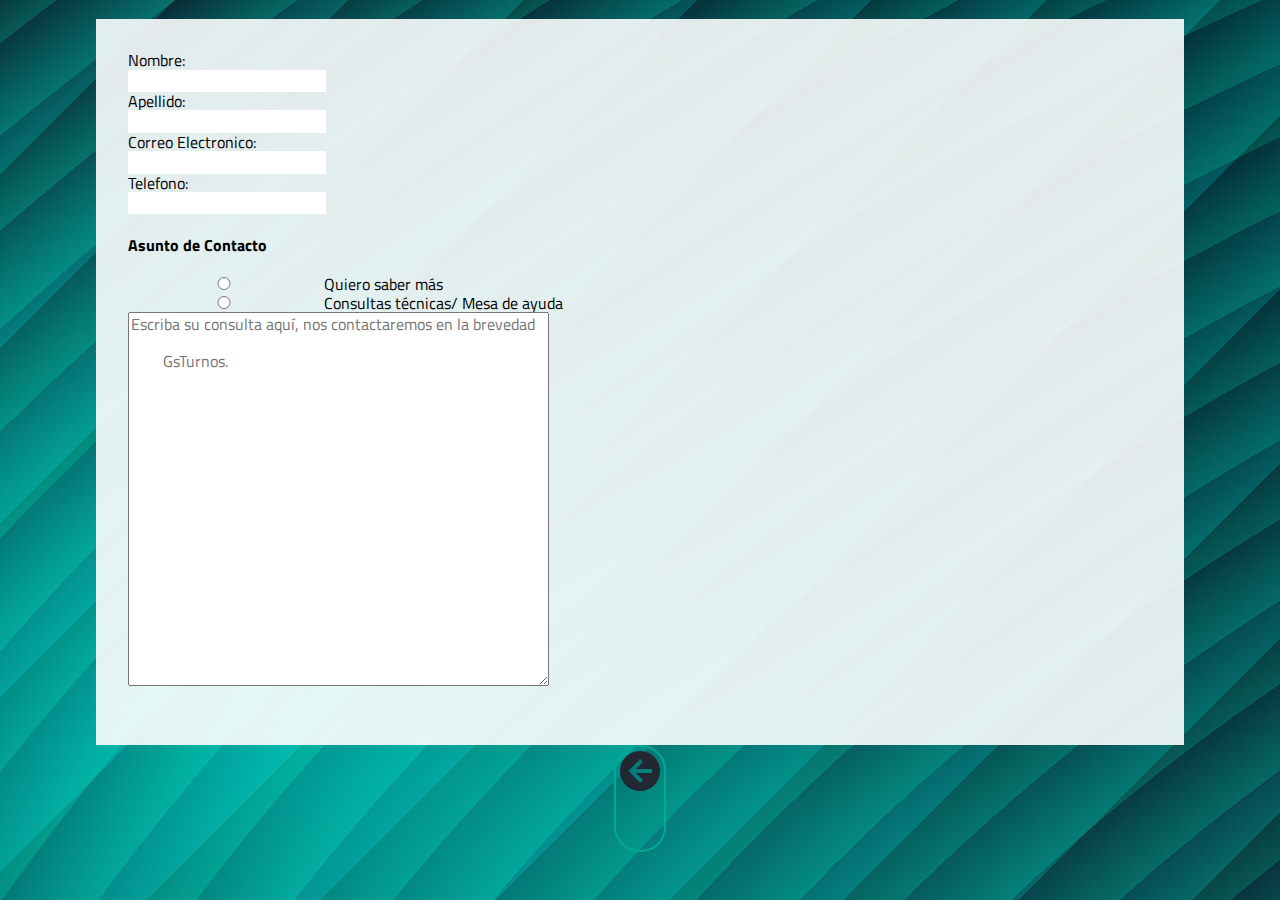
==== pages/contacto.html @ 7857df42 "Revert "moded styles link url"" ====
<!DOCTYPE html>
<html lang="en">
  <head>
    <meta charset="UTF-8" />
    <meta name="viewport" content="width=device-width, initial-scale=1.0" />
    <link
      rel="shortcut icon"
      href="../img/favicon/bulb-favicon-16x16.png"
      type="image/x-icon"
    />
    <link rel="stylesheet" href="../css/login.css" />
    <link rel="stylesheet" href="../css/normalize.css" />
    <link rel="stylesheet" href="../css/forms.css" />
    <title>Contacto</title>
  </head>
  <body>
    <form class="form-contacto" action="send to email" method="get">
      <label for="nombre">Nombre: </label><br />
      <input type="text" id="nombre" name="nombre" /><br />

      <label for="apellido">Apellido: </label><br />
      <input type="text" id="apellido" name="apellido" /><br />

      <label for="email">Correo Electronico: </label><br />
      <input type="email" id="email" name="email" /><br />

      <label for="telefono">Telefono: </label><br />
      <input type="tel-number" id="telefono" name="telefono" /><br />

      <h4>Asunto de Contacto</h4>

      <input
        type="radio"
        id="potencial-cliente"
        name="tipo-contacto"
        value="potencial-cliente"
      />
      <label for="potencial-cliente">Quiero saber más</label><br />

      <input type="radio" id="ayuda" name="tipo-contacto" value="ayuda" />
      <label for="ayuda">Consultas técnicas/ Mesa de ayuda</label><br />

      <textarea
        name="mensaje"
        id="mensaje"
        cols="50"
        rows="20"
        placeholder="Escriba su consulta aquí, nos contactaremos en la brevedad

        GsTurnos."
      ></textarea>
    </form>

    <a id="volver" href="../index.html">
      <img src="" alt="" /><svg
        xmlns="http://www.w3.org/2000/svg"
        width="2em"
        height="2em"
        viewBox="0 0 24 24"
      >
        <path
          fill="currentColor"
          d="M2 12A10 10 0 0 1 12 2a10 10 0 0 1 10 10a10 10 0 0 1-10 10A10 10 0 0 1 2 12m16-1h-8l3.5-3.5l-1.42-1.42L6.16 12l5.92 5.92l1.42-1.42L10 13h8z"
        />
      </svg>
    </a>
  </body>
</html>
---- css/login.css ----
@import url(./styles.css);

body {
  background-size: 100% 100%;
  background-position: 0px 0px, 0px 0px, 0px 0px, 0px 0px, 0px 0px;
  background-image: repeating-linear-gradient(
      315deg,
      #00ffff2e 92%,
      #073aff00 100%
    ),
    repeating-radial-gradient(
      75% 75% at 238% 218%,
      #00ffff2e 30%,
      #073aff14 39%
    ),
    radial-gradient(99% 99% at 109% 2%, #023730ff 0%, #073aff00 100%),
    radial-gradient(99% 99% at 21% 78%, #00a991 0%, #073aff00 100%),
    radial-gradient(160% 154% at 711px -303px, #0b0808ff 82%, #0b0a0aff 98%);
  height: 100vh;
  width: 100%;
  overflow: hidden;
}

h1 {
  color: var(--accent);
  font-size: 3em;
  margin-bottom: -10px;
}
h3 {
  font-weight: 400;
  margin-right: auto;
}

p {
  font-family: inherit;
  color: var(--light);
}
input {
  width: 12em;
  border: 1px solid transparent;
}

a {
  text-decoration: none;
  font-weight: 600;
  font-family: var(--second-font);
  color: var(--light-dark);
  margin-bottom: 5px;
}
a:last-child {
  padding-bottom: 1em;
  transition: font-size 0.1s;
}

a:last-child:hover{
  font-size: 17px;
}


.log-container {
  display: flex;
  justify-content: center;
  align-items: center;
  flex-direction: column;
  margin-top: 8em;
  margin-left: auto;
  margin-right: auto;
  background: var(--light);
  background-color: rgba(245, 243, 243, 0.898);
  border: solid 2px var(--accent);
  height: 200px;
  width: min-content;
  padding: 7em;
  border-radius: 20px;
}

button {
  padding: 0.6em 3em;
  margin: 1.5em 1em;
  border: 3px solid var(--accent);
  text-transform: uppercase;
  background-color: var(--light);
  border-radius: 15px;
  font-weight: 700;
}

button:hover{
  background-color: var(--second-accent);
  color: var(--light);
  transition: ease-in 0.7s;
  
}

#volver{
  text-align: center;
  background-color: transparent;
  margin: 0 auto;
  font-size: 1.5em;
  border-radius: 25px;
  border: 2px solid var(--second-accent);
}
---- css/forms.css ----
@import url(../css/normalize.css);
@import url(../css/styles.css);

body{
    display: grid;
    grid-template-columns: 
    "data" 
    "mensaje imagen";
}

form{
    background-color:var(--light);
    margin: 0 auto;
    width: 80vw;
    padding: 2em;
    margin-top: 1.2em;
}

a{
    color: var(--darkest);
}
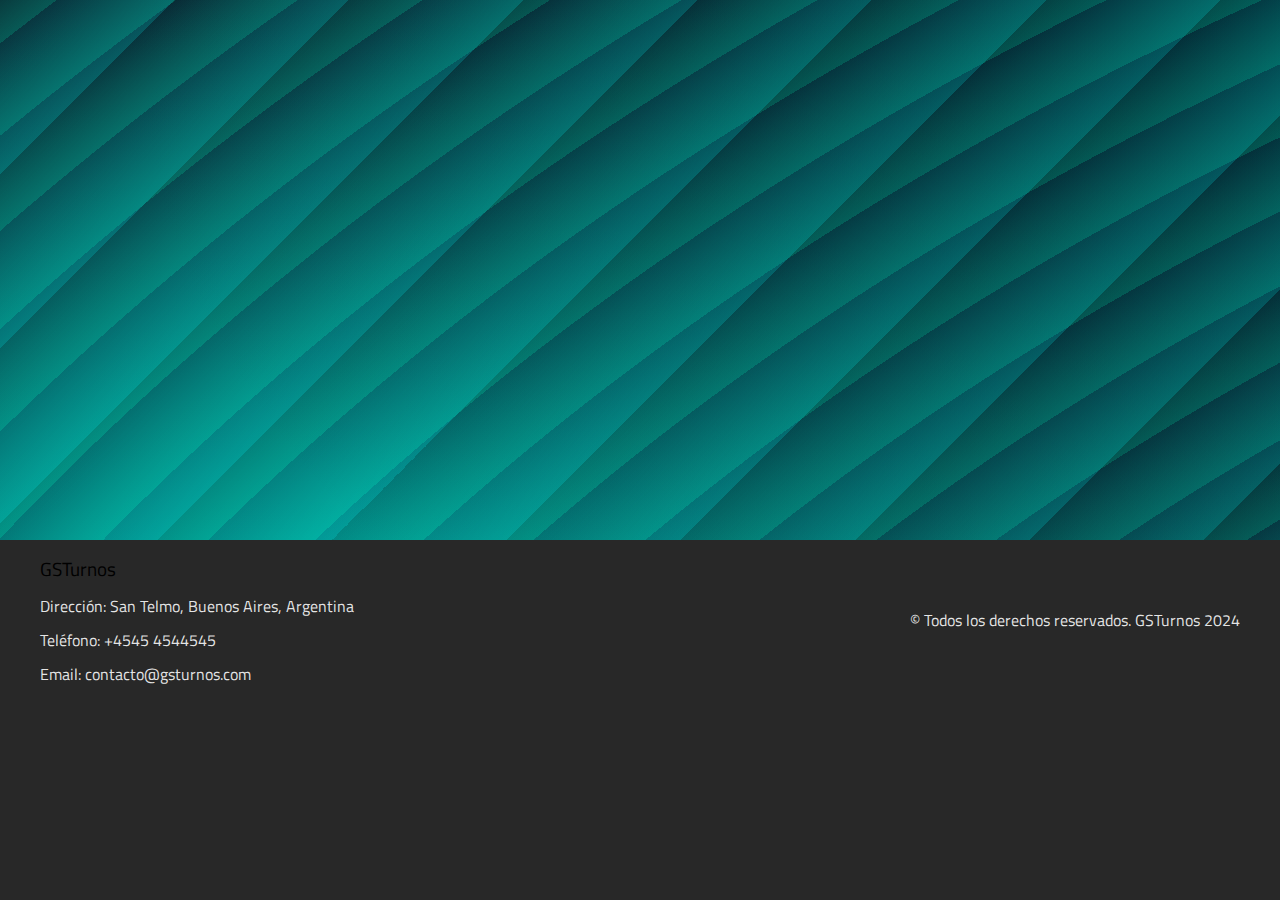
==== commit a4eeaad7: "Merge pull request #20 from P0DD1GH3/Martin" ====
--- a/pages/contacto.html
+++ b/pages/contacto.html
@@ -1,5 +1,5 @@
 <!DOCTYPE html>
-<html lang="en">
+<html lang="es">
   <head>
     <meta charset="UTF-8" />
     <meta name="viewport" content="width=device-width, initial-scale=1.0" />
@@ -10,59 +10,23 @@
     />
     <link rel="stylesheet" href="../css/login.css" />
     <link rel="stylesheet" href="../css/normalize.css" />
-    <link rel="stylesheet" href="../css/forms.css" />
-    <title>Contacto</title>
-  </head>
-  <body>
-    <form class="form-contacto" action="send to email" method="get">
-      <label for="nombre">Nombre: </label><br />
-      <input type="text" id="nombre" name="nombre" /><br />
-
-      <label for="apellido">Apellido: </label><br />
-      <input type="text" id="apellido" name="apellido" /><br />
-
-      <label for="email">Correo Electronico: </label><br />
-      <input type="email" id="email" name="email" /><br />
-
-      <label for="telefono">Telefono: </label><br />
-      <input type="tel-number" id="telefono" name="telefono" /><br />
-
-      <h4>Asunto de Contacto</h4>
-
-      <input
-        type="radio"
-        id="potencial-cliente"
-        name="tipo-contacto"
-        value="potencial-cliente"
-      />
-      <label for="potencial-cliente">Quiero saber más</label><br />
-
-      <input type="radio" id="ayuda" name="tipo-contacto" value="ayuda" />
-      <label for="ayuda">Consultas técnicas/ Mesa de ayuda</label><br />
-
-      <textarea
-        name="mensaje"
-        id="mensaje"
-        cols="50"
-        rows="20"
-        placeholder="Escriba su consulta aquí, nos contactaremos en la brevedad
-
-        GsTurnos."
-      ></textarea>
-    </form>
-
-    <a id="volver" href="../index.html">
-      <img src="" alt="" /><svg
-        xmlns="http://www.w3.org/2000/svg"
-        width="2em"
-        height="2em"
-        viewBox="0 0 24 24"
-      >
-        <path
-          fill="currentColor"
-          d="M2 12A10 10 0 0 1 12 2a10 10 0 0 1 10 10a10 10 0 0 1-10 10A10 10 0 0 1 2 12m16-1h-8l3.5-3.5l-1.42-1.42L6.16 12l5.92 5.92l1.42-1.42L10 13h8z"
-        />
-      </svg>
-    </a>
-  </body>
+    <link rel="stylesheet" href="../css/styles.css" />
+</head>
+<body>
+    <footer>
+        <div class="footer-content">
+            <div class="company-info">
+                <h3>GSTurnos</h3>
+                <p>Dirección: San Telmo, Buenos Aires, Argentina</p>
+                <p>Teléfono: +4545 4544545</p>
+                <p>Email: contacto@gsturnos.com</p>
+            </div>
+            <div class="rights-reserved">
+                <p>&copy; Todos los derechos reservados. GSTurnos 2024</p>
+            </div>
+        </div>
+    
+    </footer>
+ 
+</body>
 </html>
--- a/css/styles.css
+++ b/css/styles.css
@@ -0,0 +1,345 @@
+@import url("https://fonts.googleapis.com/css2?family=Titillium+Web:ital,wght@0,200;0,300;0,400;0,600;0,700;0,900;1,200;1,300;1,400;1,600;1,700&display=swap");
+/*style inicialmente con flex - se modifico a grid por simplificacion en posicionamiento - propiedades
+de flex fueron comentadas - Dario 4/13/24*/
+* {
+  font-family: "Titillium Web", sans-serif; 
+}
+
+:root {
+  --darkest: #222831;
+  --dark: #31363f;
+  --light-dark: #404651;
+  --light: #ffffffe3;
+  --accent: #76abae;
+  --second-accent: #00a991;
+  --second-font: system-ui, -apple-system, BlinkMacSystemFont, "Segoe UI",
+    Roboto, Oxygen, Ubuntu, Cantarell, "Open Sans", "Helvetica Neue", sans-serif;
+
+    
+    background-size: 100% 100%;
+    background-position: 0px 0px, 0px 0px, 0px 0px, 0px 0px, 0px 0px;
+    background-image: repeating-linear-gradient(
+        315deg,
+        #00ffff2e 92%,
+        #073aff00 100%
+      ),
+      repeating-radial-gradient(
+        75% 75% at 238% 218%,
+        #00ffff2e 30%,
+        #073aff14 39%
+      ),
+      radial-gradient(99% 99% at 109% 2%, #023730ff 0%, #073aff00 100%),
+      radial-gradient(99% 99% at 21% 78%, #00a991 0%, #073aff00 100%),
+      radial-gradient(160% 154% at 711px -303px, #0b0808ff 82%, #0b0a0aff 98%);
+}
+/*-----------------------------------------------------------------------------------------------*/
+
+body {
+  display: grid;
+  grid-template-areas:
+    "nav"
+    "hero"
+    "main"
+    "footer";
+}
+.nav-container {
+  /* display: flex; */
+  grid-area: nav;
+  background-color: transparent;
+  align-items: center;
+  position: absolute;
+}
+
+.nav-container li {
+  list-style-type: none;
+  display: inline;
+}
+
+ul li {
+  color: var(--light);
+  text-shadow: 0px 0px 1px var(--light);
+}
+li.nav-btn a {
+  color: var(--light);
+  text-decoration: none;
+  cursor: pointer;
+}
+ul .nav-btn {
+  font-variant: small-caps;
+  font-size: 2em;
+  border-radius: 3px;
+  margin-right: 1em;
+  text-shadow: 1px 5px 4px black;
+  text-transform: lowercase;
+}
+
+li.nav-btn a {
+  border: none;
+  cursor: pointer;
+}
+
+.nav-container .nav-btn a {
+  position: relative;
+  z-index: 2;
+}
+
+.nav-container .nav-btn a::after {
+  content: "";
+  position: absolute;
+  left: 0;
+  bottom: -3px;
+  width: 0;
+  height: 5px;
+  background-color: rgba(255, 255, 255, 0.658);
+  transition: width 0.5s ease;
+  border-radius: 3px;
+}
+
+.nav-container .nav-btn a:hover::after {
+  width: calc(100% + 5px);
+}
+
+h1 {
+  color: var(--light);
+  text-shadow: 1px 1px var(--dark);
+}
+
+header {
+  /* display: flex; */
+  background-image: url("../img/employee-retention-1110x550.png");
+  background-repeat: no-repeat;
+  background-color: var(--dark);
+  background-size: 100%;
+
+  position: relative;
+  z-index: 1;
+  box-shadow: 1px -3px 20px var(--accent);
+}
+
+.hero-container {
+  grid-area: hero;
+}
+
+.hero-text {
+  text-align: center;
+  color: var(--light);
+  text-shadow: 0 0 5px black;
+  font-size: 1.7em;
+  padding: 1em;
+  margin-top: 5.7em;
+  background-color: rgba(255, 255, 255, 0.01);
+  backdrop-filter: blur(3px);
+  border-radius: 20px;
+  max-width: 80%;
+  margin-left: auto;
+  margin-right: auto;
+}
+
+.hero-text h1 {
+  font-size: 5em;
+  margin: -50px;
+  color: var(--accent);
+}
+
+.info-container {
+  display: flex;
+  grid-area: main;
+  background-color: rgba(255, 255, 255, 0.01);
+  border-radius: 25px;
+  margin: 2em;
+}
+
+/* .info-container img {
+  grid-column-start: 1;
+  border-radius: 25px;
+  width: 35%;
+} */
+
+.main-text {
+  grid-column-start: 2;
+  grid-column-end: 3;
+  background-color: var(--darkest);
+  color: var(--light);
+  text-shadow: 0 0 5px black;
+  font-size: 2.5em;
+  margin: 1em;
+}
+
+#main-svg {
+  padding-top: 1em;
+  display: flex;
+  margin: 0 auto;
+
+
+}
+
+
+
+.info-container img {
+  width: 400px;
+  margin: 3em;
+  background-color: rgba(57, 207, 241, 0.547);
+  border-radius: 30px;
+  border: solid 5px var(--darkest);
+}
+
+.info-container p {
+  text-align: justify;
+  margin-top: 2em;
+  background-color: rgba(255, 255, 255, 0.01);
+}
+
+
+footer {
+  background: #282828;
+}
+
+footer {
+  grid-area: footer;
+  width: 100%;
+  height: auto;
+  background: #282828;
+  padding-bottom: 20px;
+}
+
+.square {
+  width: 100%;
+  height: auto;
+  margin-top: 48px;
+  padding-bottom: 20px;
+}
+
+.brand {
+  margin-left: 10px;
+  font-size: 38px;
+  color: #00a991;
+  font-weight: bold;
+}
+
+.about {
+  margin-left: 10px;
+  width: 85%;
+  color: white;
+  margin-top: 5px;
+}
+
+.heading {
+  margin-top: 20px;
+  font-size: 38px;
+  color: #00a991;
+  font-weight: bold;
+  text-align: center;
+}
+
+.p-list {
+  padding: 0;
+}
+
+.p-list li {
+  display: block;
+  text-align: center;
+  margin: 5px 0px;
+  color: white;
+}
+
+.l-list {
+  padding: 0;
+}
+
+.l-list li {
+  display: block;
+  text-align: center;
+  margin: 5px 0px;
+  color: white;
+}
+
+.contact {
+  padding: 0;
+}
+
+.contact li {
+  display: block;
+  text-align: center;
+  margin: 5px 0px;
+
+  color: white;
+  padding: 20px 0;
+}
+
+
+.footer-content {
+  display: flex;
+  justify-content: space-between;
+  align-items: center;
+  max-width: 1200px;
+  margin: 0 auto;
+  padding: 0 20px;
+}
+
+.company-info {
+  max-width: 50%;
+}
+
+.company-info h3 {
+  margin-bottom: 10px;
+}
+
+.rights-reserved p {
+  text-align: right;
+  margin: 0;
+}
+
+.social-media {
+  text-align: center;
+  margin-top: 20px;
+}
+
+.social-media li {
+  /* display: inline-flex; */
+  color: white;
+  margin: 5px;
+  font-size: 25px;
+}
+
+.copy {
+  text-align: center;
+  color: white;
+  margin-top: 20px;
+}
+
+
+
+@media only screen and (max-width:768px){
+  body {
+    overflow:auto;
+  }
+  .main-text {
+    font-size: inherit;
+  }
+  .hero-text h1 {
+    font-size: 2.8em;
+  }
+  .info-container p{
+    text-align: center;
+  }
+  .heading{
+      text-align: left;
+  }
+  .square{
+      padding: 0px 30px !important;
+      margin-top: 10px!important;
+  }
+
+  .p-list li , .l-list li , .contact li{
+      text-align: left;
+  }
+  .social-media{
+      padding-left: 0!important;
+  }
+
+  .social-media li{
+      margin: 5px;
+  }
+
+}
+
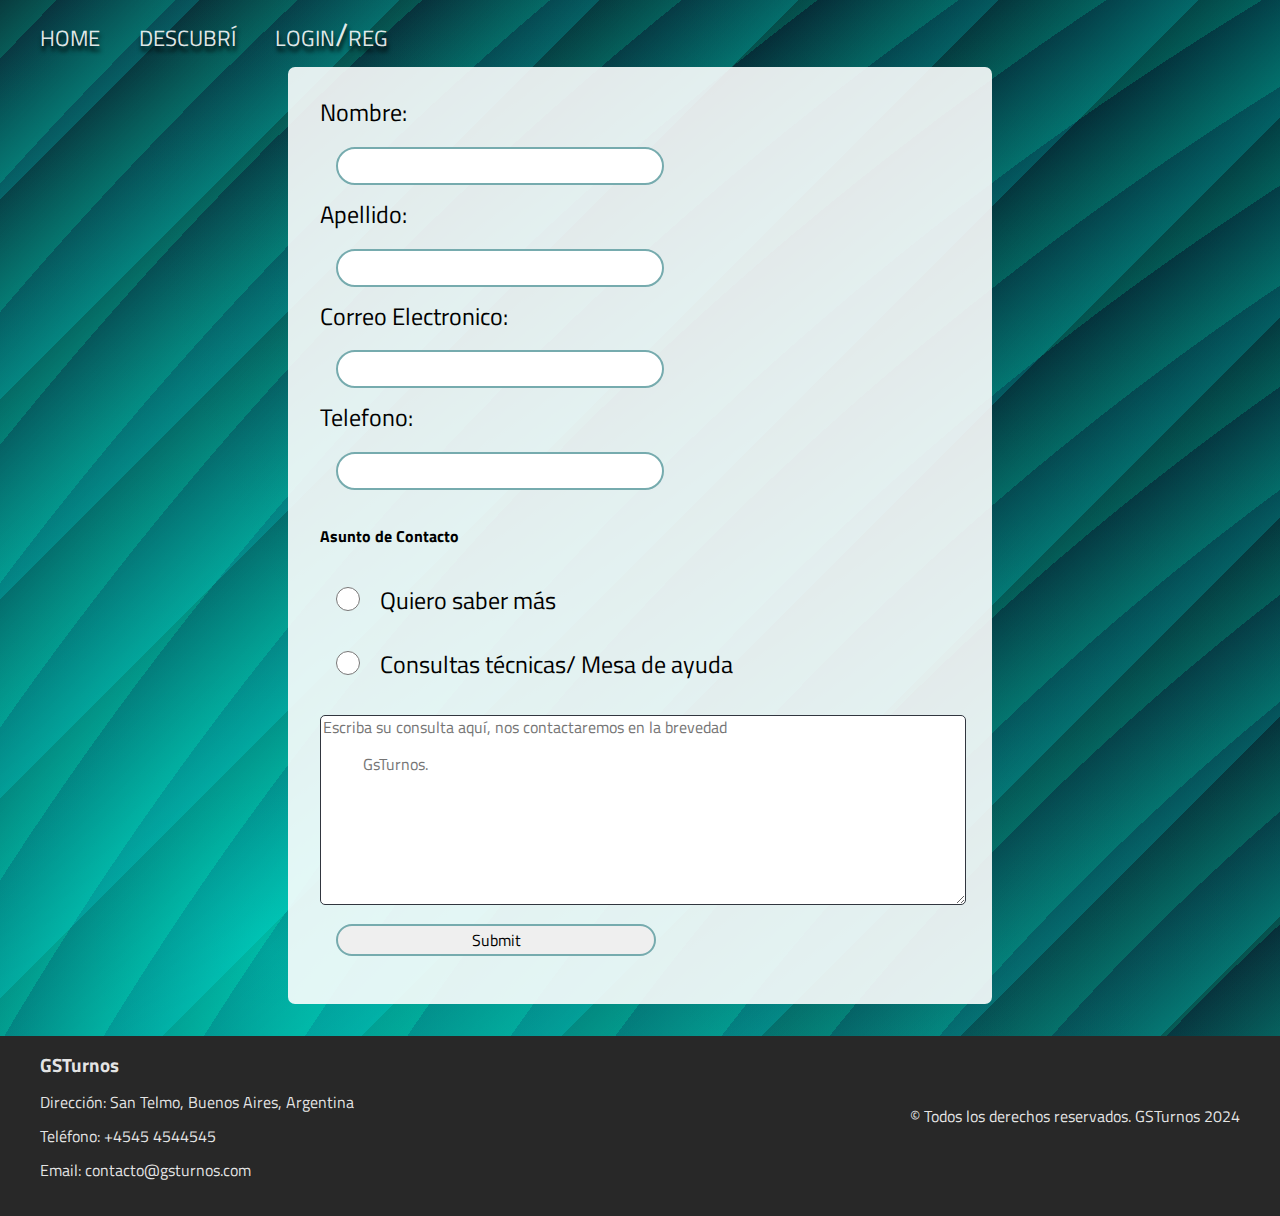
==== commit 634d1ca6: "todo resuelto, footer implementado, arreglo de conflictos" ====
--- a/pages/contacto.html
+++ b/pages/contacto.html
@@ -8,25 +8,77 @@
       href="../img/favicon/bulb-favicon-16x16.png"
       type="image/x-icon"
     />
-    <link rel="stylesheet" href="../css/login.css" />
     <link rel="stylesheet" href="../css/normalize.css" />
-    <link rel="stylesheet" href="../css/styles.css" />
-</head>
-<body>
+    <link rel="stylesheet" href="../css/forms.css" />
+    <link rel="stylesheet" href="../css/footer.css">
+  </head>
+  <body>
+    <nav>
+      <div class="nav-container">
+        <ul>
+          <li class="nav-btn">
+            <a href="../index.html">Home</a>
+          </li>
+          <li class="nav-btn">
+            <a href="pages/descubri.html">Descubrí</a>
+          </li>
+          <li class="nav-btn">
+            <a href="./login.html">LogIn/Reg</a>
+          </li>
+        </ul>
+      </div>
+    </nav>
+
+    <form class="form-contacto" action="send to email" method="get">
+      <label for="nombre">Nombre: </label><br />
+      <input type="text" id="nombre" name="nombre" /><br />
+
+      <label for="apellido">Apellido: </label><br />
+      <input type="text" id="apellido" name="apellido" /><br />
+
+      <label for="email">Correo Electronico: </label><br />
+      <input type="email" id="email" name="email" /><br />
+
+      <label for="telefono">Telefono: </label><br />
+      <input type="tel-number" id="telefono" name="telefono" /><br />
+
+      <h4>Asunto de Contacto</h4>
+
+      <input
+        type="radio"
+        id="potencial-cliente"
+        name="tipo-contacto"
+        value="potencial-cliente"
+      />
+      <label for="potencial-cliente">Quiero saber más</label><br />
+
+      <input type="radio" id="ayuda" name="tipo-contacto" value="ayuda" />
+      <label for="ayuda">Consultas técnicas/ Mesa de ayuda</label><br />
+
+      <textarea
+        name="mensaje"
+        id="mensaje"
+        cols="130em"
+        rows="10"
+        placeholder="Escriba su consulta aquí, nos contactaremos en la brevedad
+  
+          GsTurnos."
+      ></textarea>
+      <input type="submit" name="form-contacto" id="form-contacto" />
+    </form>
+
     <footer>
-        <div class="footer-content">
-            <div class="company-info">
-                <h3>GSTurnos</h3>
-                <p>Dirección: San Telmo, Buenos Aires, Argentina</p>
-                <p>Teléfono: +4545 4544545</p>
-                <p>Email: contacto@gsturnos.com</p>
-            </div>
-            <div class="rights-reserved">
-                <p>&copy; Todos los derechos reservados. GSTurnos 2024</p>
-            </div>
+      <div class="footer-content">
+        <div class="company-info">
+          <h3>GSTurnos</h3>
+          <p>Dirección: San Telmo, Buenos Aires, Argentina</p>
+          <p>Teléfono: +4545 4544545</p>
+          <p>Email: contacto@gsturnos.com</p>
         </div>
-    
+        <div class="rights-reserved">
+          <p>&copy; Todos los derechos reservados. GSTurnos 2024</p>
+        </div>
+      </div>
     </footer>
- 
-</body>
+  </body>
 </html>
--- a/css/forms.css
+++ b/css/forms.css
@@ -0,0 +1,49 @@
+@import url(../css/normalize.css);
+@import url(../css/styles.css);
+
+
+
+form {
+  position: relative;
+  top: 3em;
+  background-color: var(--light);
+  margin: 0 auto;
+  width: 50vw;
+  padding: 2em;
+  margin-top: 1.2em;
+  border-radius: 7px;
+  margin-bottom: 5em;
+}
+
+a {
+  color: var(--darkest);
+}
+
+label {
+  font-size: 1.5em;
+  vertical-align: super;
+}
+
+textarea {
+  width: 100%;
+  margin-top: 20px;
+  border: 1px solid  var(--dark);
+  border-radius: 5px;
+}
+
+
+
+input {
+  margin: 1em;
+  border-radius: 25px;
+  height: 2em;
+  width: 50%;
+  border: 2px solid var(--accent);
+}
+
+[type="checkbox"], [type="radio"] {
+    width: 1.5em;
+    box-sizing: border-box;
+    padding: 0;
+    
+}
--- a/css/footer.css
+++ b/css/footer.css
@@ -0,0 +1,89 @@
+
+footer {
+  background: #282828;
+}
+
+footer {
+  grid-area: footer;
+  width: 100%;
+  height: auto;
+  background: #282828;
+  padding-bottom: 20px;
+}
+
+
+.footer-content {
+  color: var(--light);
+  display: flex;
+  justify-content: space-between;
+  align-items: center;
+  max-width: 1200px;
+  margin: 0 auto;
+  padding: 0 20px;
+}
+
+.company-info {
+  max-width: 50%;
+}
+
+.company-info h3 {
+  margin-bottom: 10px;
+}
+
+.rights-reserved p {
+  text-align: right;
+  margin: 0;
+}
+
+.social-media {
+  text-align: center;
+  margin-top: 20px;
+}
+
+.social-media li {
+  /* display: inline-flex; */
+  color: white;
+  margin: 5px;
+  font-size: 25px;
+}
+
+.copy {
+  text-align: center;
+  color: white;
+  margin-top: 20px;
+}
+
+@media only screen and (max-width: 768px) {
+  body {
+    overflow: auto;
+  }
+  .main-text {
+    font-size: inherit;
+  }
+  .hero-text h1 {
+    font-size: 2.8em;
+  }
+  .info-container p {
+    text-align: center;
+  }
+  .heading {
+    text-align: left;
+  }
+  .square {
+    padding: 0px 30px !important;
+    margin-top: 10px !important;
+  }
+
+  .p-list li,
+  .l-list li,
+  .contact li {
+    text-align: left;
+  }
+  .social-media {
+    padding-left: 0 !important;
+  }
+
+  .social-media li {
+    margin: 5px;
+  }
+}
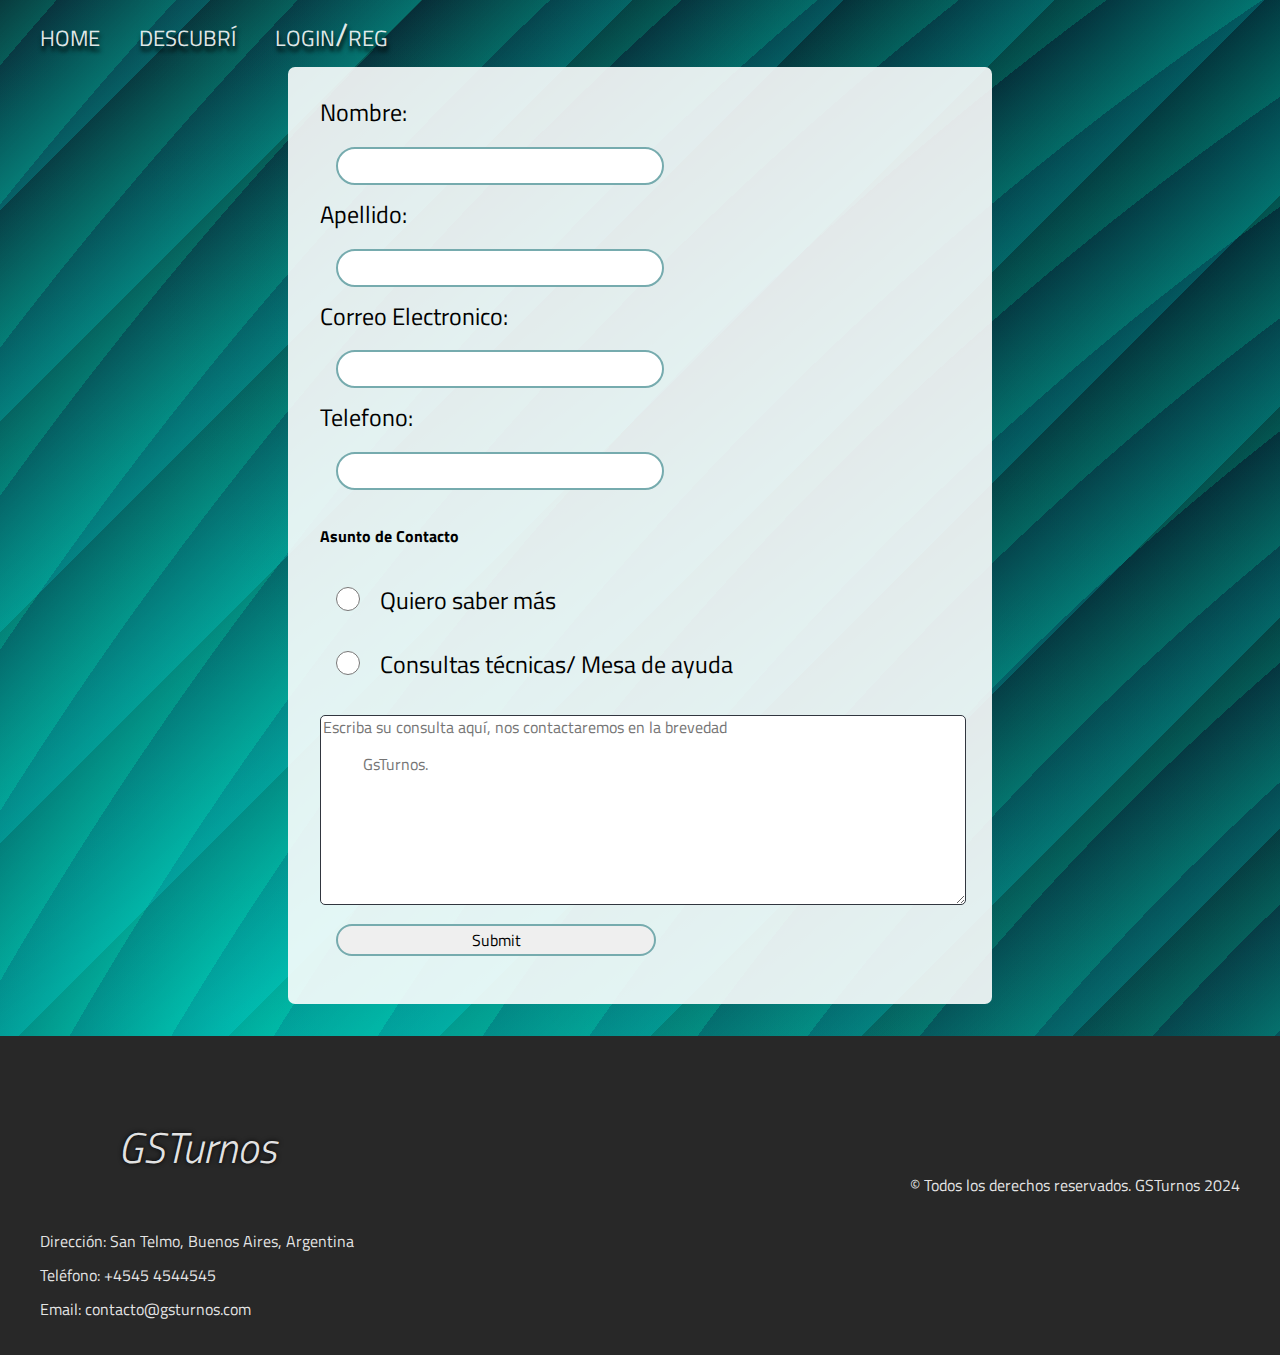
==== commit 0dd54437: "Merge pull request #45 from P0DD1GH3/main" ====
--- a/pages/contacto.html
+++ b/pages/contacto.html
@@ -1,16 +1,16 @@
 <!DOCTYPE html>
 <html lang="es">
   <head>
-    <meta charset="UTF-8" />
-    <meta name="viewport" content="width=device-width, initial-scale=1.0" />
+    <meta charset="UTF-8">
+    <meta name="viewport" content="width=device-width, initial-scale=1.0">
     <link
       rel="shortcut icon"
       href="../img/favicon/bulb-favicon-16x16.png"
       type="image/x-icon"
-    />
-    <link rel="stylesheet" href="../css/normalize.css" />
-    <link rel="stylesheet" href="../css/forms.css" />
-    <link rel="stylesheet" href="../css/footer.css">
+    >
+    <link rel="stylesheet" href="../css/normalize.css">
+    <link rel="stylesheet" href="../css/forms.css">
+        <link rel="stylesheet" href="../css/footer.css">
   </head>
   <body>
     <nav>
@@ -30,17 +30,17 @@
     </nav>
 
     <form class="form-contacto" action="send to email" method="get">
-      <label for="nombre">Nombre: </label><br />
-      <input type="text" id="nombre" name="nombre" /><br />
+      <label for="nombre">Nombre: </label><br>
+      <input type="text" id="nombre" name="nombre"><br>
 
-      <label for="apellido">Apellido: </label><br />
-      <input type="text" id="apellido" name="apellido" /><br />
+      <label for="apellido">Apellido: </label><br>
+      <input type="text" id="apellido" name="apellido"><br>
 
-      <label for="email">Correo Electronico: </label><br />
-      <input type="email" id="email" name="email" /><br />
+      <label for="email">Correo Electronico: </label><br>
+      <input type="email" id="email" name="email"><br>
 
-      <label for="telefono">Telefono: </label><br />
-      <input type="tel-number" id="telefono" name="telefono" /><br />
+      <label for="telefono">Telefono: </label><br>
+      <input type="tel" id="telefono" name="telefono"><br>
 
       <h4>Asunto de Contacto</h4>
 
@@ -49,22 +49,22 @@
         id="potencial-cliente"
         name="tipo-contacto"
         value="potencial-cliente"
-      />
-      <label for="potencial-cliente">Quiero saber más</label><br />
+      >
+      <label for="potencial-cliente">Quiero saber más</label><br>
 
-      <input type="radio" id="ayuda" name="tipo-contacto" value="ayuda" />
-      <label for="ayuda">Consultas técnicas/ Mesa de ayuda</label><br />
+      <input type="radio" id="ayuda" name="tipo-contacto" value="ayuda">
+      <label for="ayuda">Consultas técnicas/ Mesa de ayuda</label><br>
 
       <textarea
         name="mensaje"
         id="mensaje"
-        cols="130em"
+        cols="130"
         rows="10"
         placeholder="Escriba su consulta aquí, nos contactaremos en la brevedad
   
           GsTurnos."
       ></textarea>
-      <input type="submit" name="form-contacto" id="form-contacto" />
+      <input type="submit" name="form-contacto" id="form-contacto">
     </form>
 
     <footer>
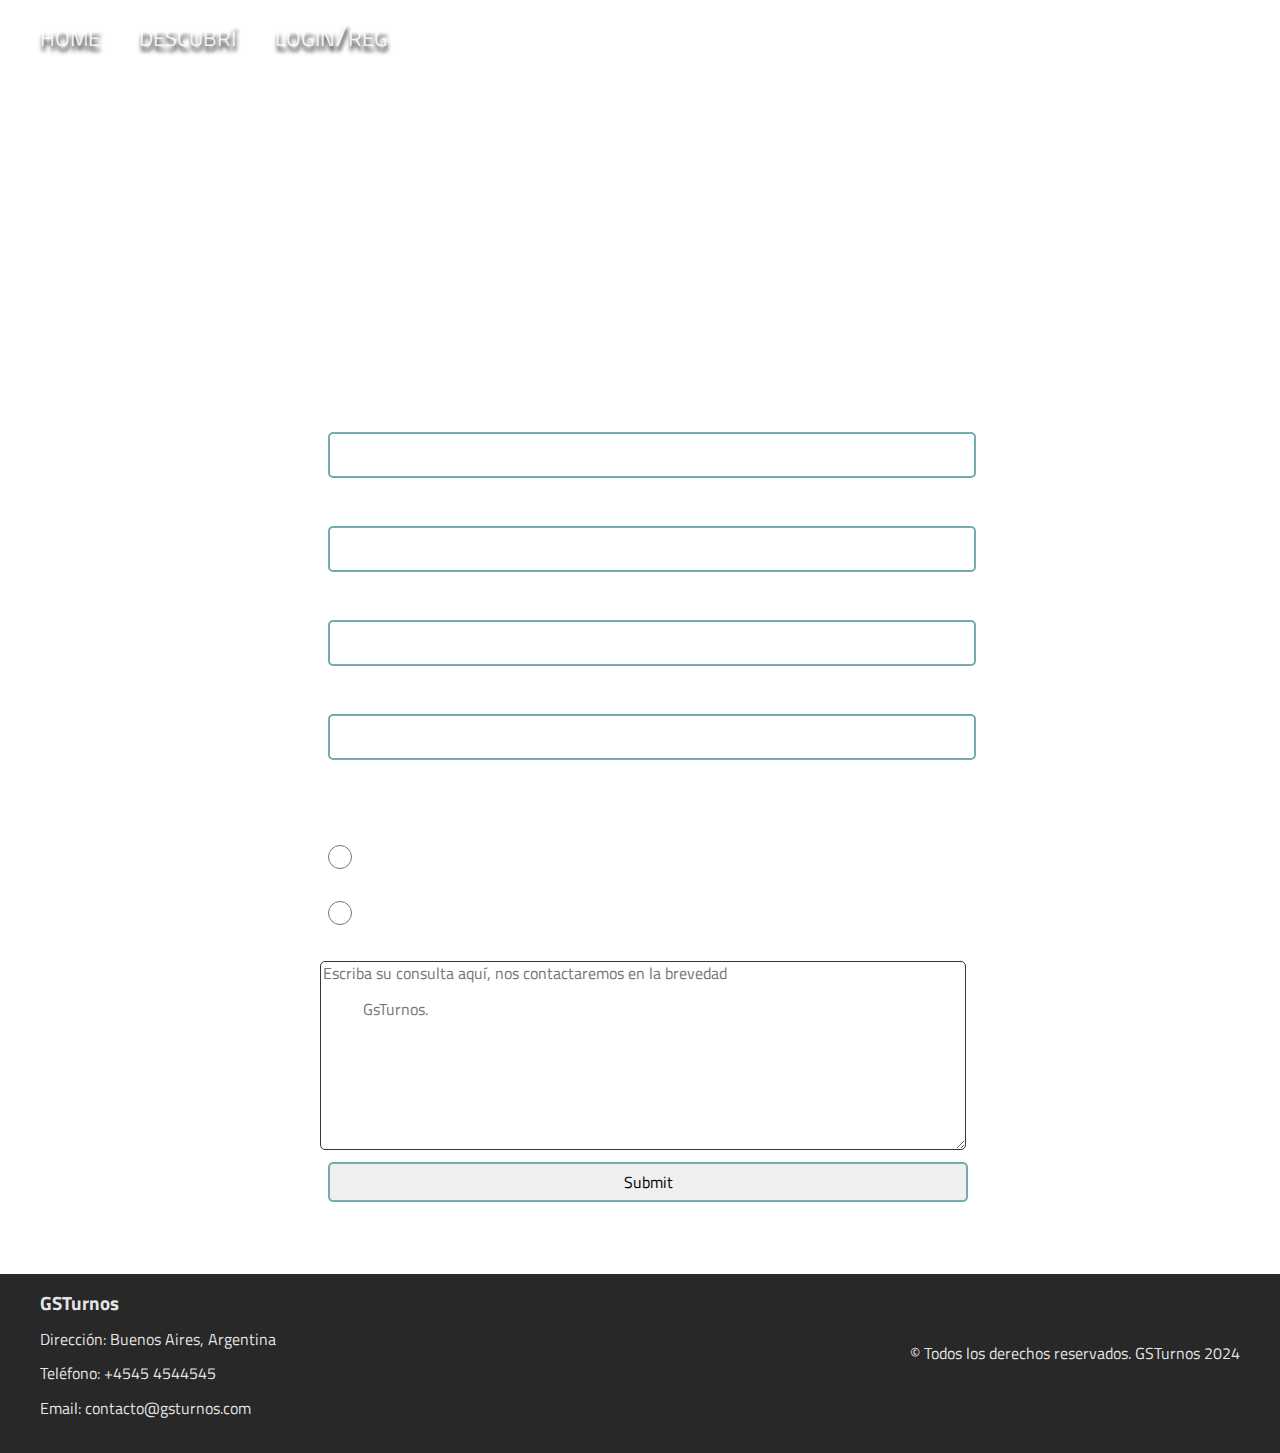
==== commit 53af6f01: "Merge pull request #53 from P0DD1GH3/Dario" ====
--- a/pages/contacto.html
+++ b/pages/contacto.html
@@ -1,84 +1,74 @@
 <!DOCTYPE html>
 <html lang="es">
-  <head>
-    <meta charset="UTF-8">
-    <meta name="viewport" content="width=device-width, initial-scale=1.0">
-    <link
-      rel="shortcut icon"
-      href="../img/favicon/bulb-favicon-16x16.png"
-      type="image/x-icon"
-    >
-    <link rel="stylesheet" href="../css/normalize.css">
-    <link rel="stylesheet" href="../css/forms.css">
-        <link rel="stylesheet" href="../css/footer.css">
-  </head>
-  <body>
-    <nav>
-      <div class="nav-container">
-        <ul>
-          <li class="nav-btn">
-            <a href="../index.html">Home</a>
-          </li>
-          <li class="nav-btn">
-            <a href="pages/descubri.html">Descubrí</a>
-          </li>
-          <li class="nav-btn">
-            <a href="./login.html">LogIn/Reg</a>
-          </li>
-        </ul>
+
+<head>
+  <meta charset="UTF-8">
+  <meta name="viewport" content="width=device-width, initial-scale=1.0">
+  <link rel="shortcut icon" href="../img/favicon/bulb-favicon-16x16.png" type="image/x-icon">
+  <link rel="stylesheet" href="../css/normalize.css">
+  <link rel="stylesheet" href="../css/forms.css">
+  <link rel="stylesheet" href="../css/footer.css">
+  <title>GsContacto</title>
+</head>
+<body>
+  <nav>
+    <div class="nav-container">
+      <ul>
+        <li class="nav-btn">
+          <a href="../index.html">Home</a>
+        </li>
+        <li class="nav-btn">
+          <a href="../pages/turnos.html">Descubrí</a>
+        </li>
+        <li class="nav-btn">
+          <a href="./login.html">LogIn/Reg</a>
+        </li>
+      </ul>
+    </div>
+  </nav>
+
+  <h2>Contacto</h2>
+
+  <form class="form-contacto" action="send-to-email" method="get">
+    <label for="nombre">Nombre: </label><br>
+    <input type="text" id="nombre" name="nombre"><br>
+
+    <label for="apellido">Apellido: </label><br>
+    <input type="text" id="apellido" name="apellido"><br>
+
+    <label for="email">Correo Electronico: </label><br>
+    <input type="email" id="email" name="email"><br>
+
+    <label for="telefono">Telefono: </label><br>
+    <input type="tel" id="telefono" name="telefono"><br>
+
+    <h4>Asunto de Contacto</h4>
+
+    <input type="radio" id="potencial-cliente" name="tipo-contacto" value="potencial-cliente">
+    <label for="potencial-cliente">Quiero saber más</label><br>
+
+    <input type="radio" id="ayuda" name="tipo-contacto" value="ayuda">
+    <label for="ayuda">Consultas técnicas/ Mesa de ayuda</label><br>
+
+    <textarea name="mensaje" id="mensaje" cols="130" rows="10" placeholder="Escriba su consulta aquí, nos contactaremos en la brevedad
+  
+          GsTurnos."></textarea>
+    <input type="submit" name="form-contacto" id="form-contacto">
+  </form>
+
+  <footer>
+    <div class="footer-content">
+      <div class="company-info">
+        <h3>GSTurnos</h3>
+        <p>Dirección: Buenos Aires, Argentina</p>
+        <p>Teléfono: +4545 4544545</p>
+        <p>Email: contacto@gsturnos.com</p>
       </div>
-    </nav>
+      <div class="rights-reserved">
+        <p>&copy; Todos los derechos reservados. GSTurnos 2024</p>
+      </div>
+    </div>
+  </footer>
+</body>
 
-    <form class="form-contacto" action="send to email" method="get">
-      <label for="nombre">Nombre: </label><br>
-      <input type="text" id="nombre" name="nombre"><br>
-
-      <label for="apellido">Apellido: </label><br>
-      <input type="text" id="apellido" name="apellido"><br>
-
-      <label for="email">Correo Electronico: </label><br>
-      <input type="email" id="email" name="email"><br>
-
-      <label for="telefono">Telefono: </label><br>
-      <input type="tel" id="telefono" name="telefono"><br>
-
-      <h4>Asunto de Contacto</h4>
-
-      <input
-        type="radio"
-        id="potencial-cliente"
-        name="tipo-contacto"
-        value="potencial-cliente"
-      >
-      <label for="potencial-cliente">Quiero saber más</label><br>
-
-      <input type="radio" id="ayuda" name="tipo-contacto" value="ayuda">
-      <label for="ayuda">Consultas técnicas/ Mesa de ayuda</label><br>
-
-      <textarea
-        name="mensaje"
-        id="mensaje"
-        cols="130"
-        rows="10"
-        placeholder="Escriba su consulta aquí, nos contactaremos en la brevedad
-  
-          GsTurnos."
-      ></textarea>
-      <input type="submit" name="form-contacto" id="form-contacto">
-    </form>
-
-    <footer>
-      <div class="footer-content">
-        <div class="company-info">
-          <h3>GSTurnos</h3>
-          <p>Dirección: San Telmo, Buenos Aires, Argentina</p>
-          <p>Teléfono: +4545 4544545</p>
-          <p>Email: contacto@gsturnos.com</p>
-        </div>
-        <div class="rights-reserved">
-          <p>&copy; Todos los derechos reservados. GSTurnos 2024</p>
-        </div>
-      </div>
-    </footer>
-  </body>
-</html>
+</html>--- a/css/forms.css
+++ b/css/forms.css
@@ -1,12 +1,12 @@
 @import url(../css/normalize.css);
 @import url(../css/styles.css);
-
-
+@import url('https://fonts.googleapis.com/css2?family=Roboto:ital,wght@0,100;0,300;0,400;0,500;0,700;0,900;1,100;1,300;1,400;1,500;1,700;1,900&display=swap');
 
 form {
+
+  color: var(--light);
   position: relative;
   top: 3em;
-  background-color: var(--light);
   margin: 0 auto;
   width: 50vw;
   padding: 2em;
@@ -14,9 +14,16 @@
   border-radius: 7px;
   margin-bottom: 5em;
 }
-
+h2 {
+  color: var(--light);
+  font-family: roboto;
+  font-weight: 100;
+  text-align: center;
+  font-size: 5em;
+  
+}
 a {
-  color: var(--darkest);
+  color: var(--light);
 }
 
 label {
@@ -27,23 +34,60 @@
 textarea {
   width: 100%;
   margin-top: 20px;
-  border: 1px solid  var(--dark);
+  border: 1px solid var(--dark);
   border-radius: 5px;
 }
 
-
-
 input {
-  margin: 1em;
-  border-radius: 25px;
-  height: 2em;
-  width: 50%;
+  margin: 0.5em;
+  border-radius: 5px;
+  height: 2.5em;
+  width: 100%;
   border: 2px solid var(--accent);
 }
 
-[type="checkbox"], [type="radio"] {
-    width: 1.5em;
+[type="checkbox"],
+[type="radio"] {
+  width: 1.5em;
+  box-sizing: border-box;
+  padding: 0;
+}
+
+@media (min-width: 320px) and (max-width: 768px) {
+  * {
+    font-size: 0.9em;
+  }
+  div.nav-container ul {
+    font-size: small;
+  }
+
+  form {
+    width: 90%;
+    padding: 0.5em;
+  }
+  label {
+    padding-left: 10%;
+  }
+  input {
+    width: 90%;
+    font-size: medium;
+  }
+  textarea {
+    width: 80%;
+    margin-left: 10%;
+  }
+  footer {
+    font-size: medium;
+  }
+  h2,
+  h4 {
+    font-size: large;
+    margin-left: 10%;
+  }
+
+  [type="checkbox"],
+  [type="radio"] {
     box-sizing: border-box;
-    padding: 0;
-    
+    width: 1em;
+  }
 }
--- a/css/footer.css
+++ b/css/footer.css
@@ -1,5 +1,5 @@
-
 footer {
+  bottom: 0;
   background: #282828;
 }
 
@@ -10,7 +10,6 @@
   background: #282828;
   padding-bottom: 20px;
 }
-
 
 .footer-content {
   color: var(--light);
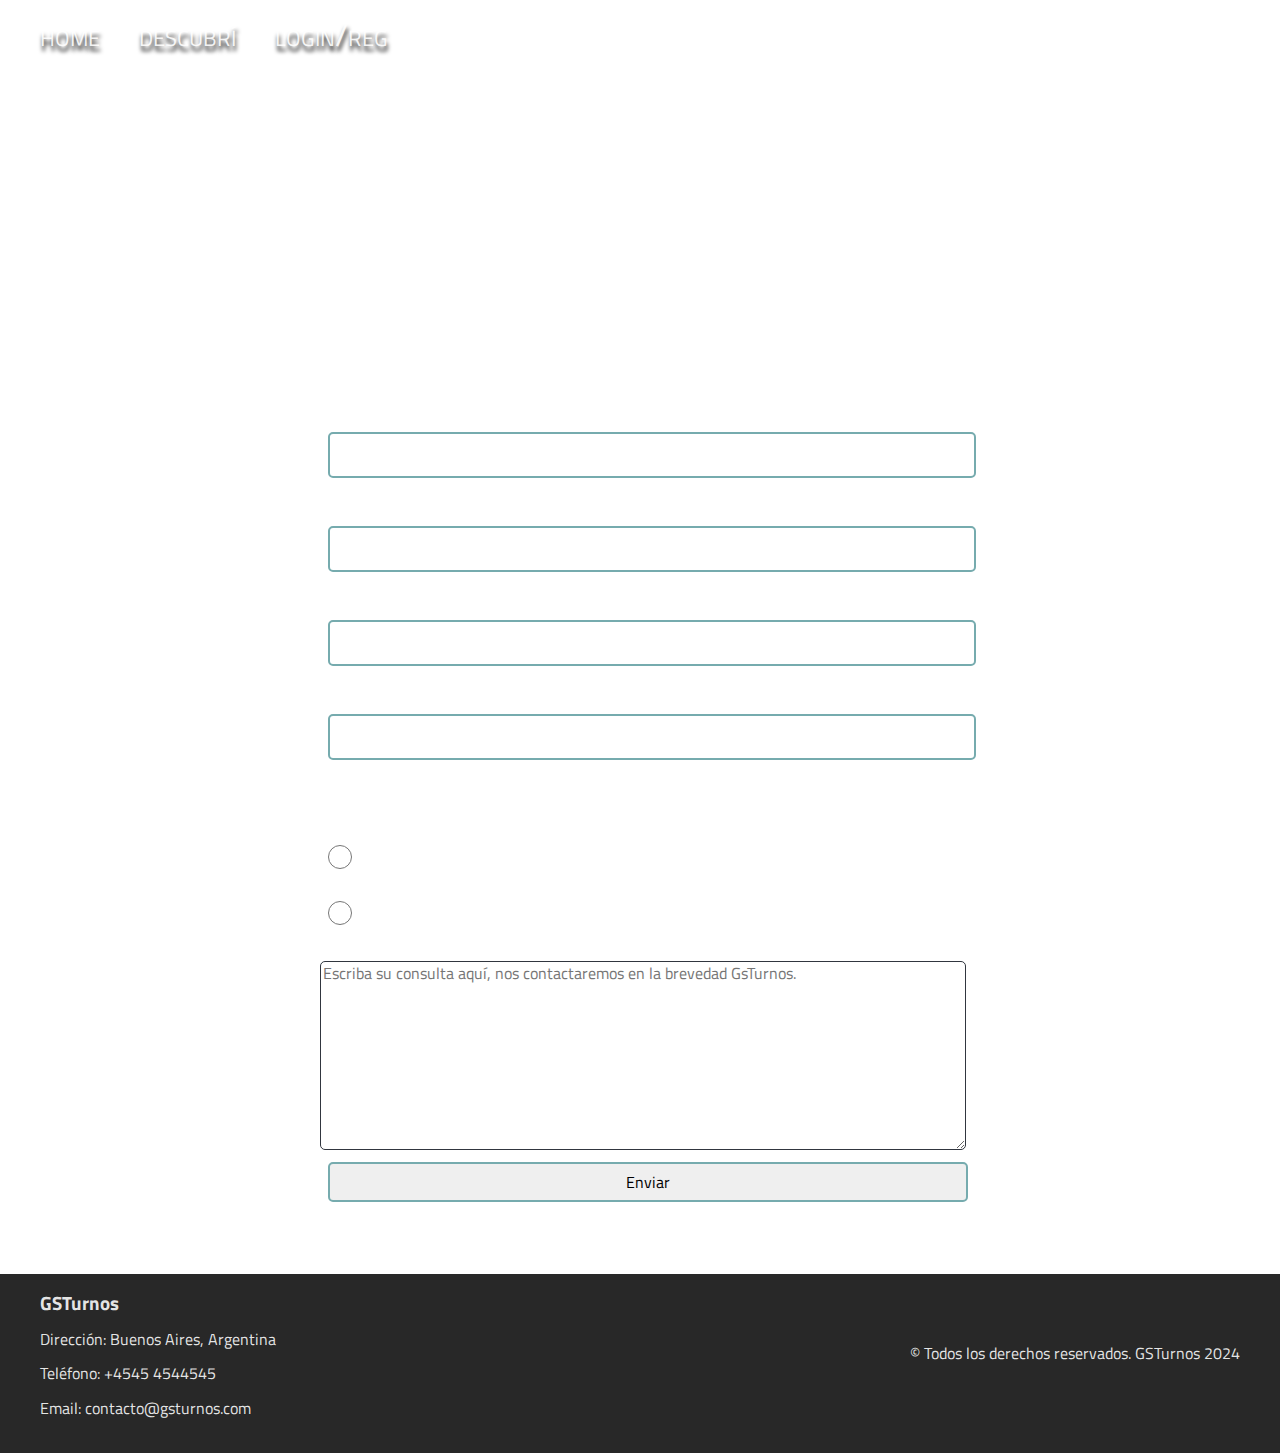
==== commit f06e473a: "final entrega front" ====
--- a/pages/contacto.html
+++ b/pages/contacto.html
@@ -8,8 +8,10 @@
   <link rel="stylesheet" href="../css/normalize.css">
   <link rel="stylesheet" href="../css/forms.css">
   <link rel="stylesheet" href="../css/footer.css">
+  <script src="../DOM/validation.js"></script>
   <title>GsContacto</title>
 </head>
+
 <body>
   <nav>
     <div class="nav-container">
@@ -29,18 +31,18 @@
 
   <h2>Contacto</h2>
 
-  <form class="form-contacto" action="send-to-email" method="get">
+  <form id="form-contacto" action="../pages/contacto.html" method="get" onsubmit="">
     <label for="nombre">Nombre: </label><br>
-    <input type="text" id="nombre" name="nombre"><br>
+    <input type="text" id="nombre" name="nombre" required><br>
 
     <label for="apellido">Apellido: </label><br>
-    <input type="text" id="apellido" name="apellido"><br>
+    <input type="text" id="apellido" name="apellido" required><br>
 
-    <label for="email">Correo Electronico: </label><br>
-    <input type="email" id="email" name="email"><br>
+    <label for="email">Correo Electrónico: </label><br>
+    <input type="email" id="email" name="email" required><br>
 
-    <label for="telefono">Telefono: </label><br>
-    <input type="tel" id="telefono" name="telefono"><br>
+    <label for="telefono">Teléfono: </label><br>
+    <input type="tel" id="telefono" name="telefono" required><br>
 
     <h4>Asunto de Contacto</h4>
 
@@ -50,10 +52,8 @@
     <input type="radio" id="ayuda" name="tipo-contacto" value="ayuda">
     <label for="ayuda">Consultas técnicas/ Mesa de ayuda</label><br>
 
-    <textarea name="mensaje" id="mensaje" cols="130" rows="10" placeholder="Escriba su consulta aquí, nos contactaremos en la brevedad
-  
-          GsTurnos."></textarea>
-    <input type="submit" name="form-contacto" id="form-contacto">
+    <textarea name="mensaje" id="mensaje" cols="130" rows="10" placeholder="Escriba su consulta aquí, nos contactaremos en la brevedad GsTurnos." required></textarea>
+    <input type="submit" id="submit-contacto" value="Enviar">
   </form>
 
   <footer>
@@ -69,6 +69,7 @@
       </div>
     </div>
   </footer>
+
 </body>
 
-</html>+</html>
--- a/css/forms.css
+++ b/css/forms.css
@@ -52,6 +52,15 @@
   box-sizing: border-box;
   padding: 0;
 }
+.hero-text>h2{
+  margin-top: -40px;
+}
+
+.hero-text>p{
+  margin-left: 10em; 
+  margin-right: 10em;
+}
+
 
 @media (min-width: 320px) and (max-width: 768px) {
   * {
